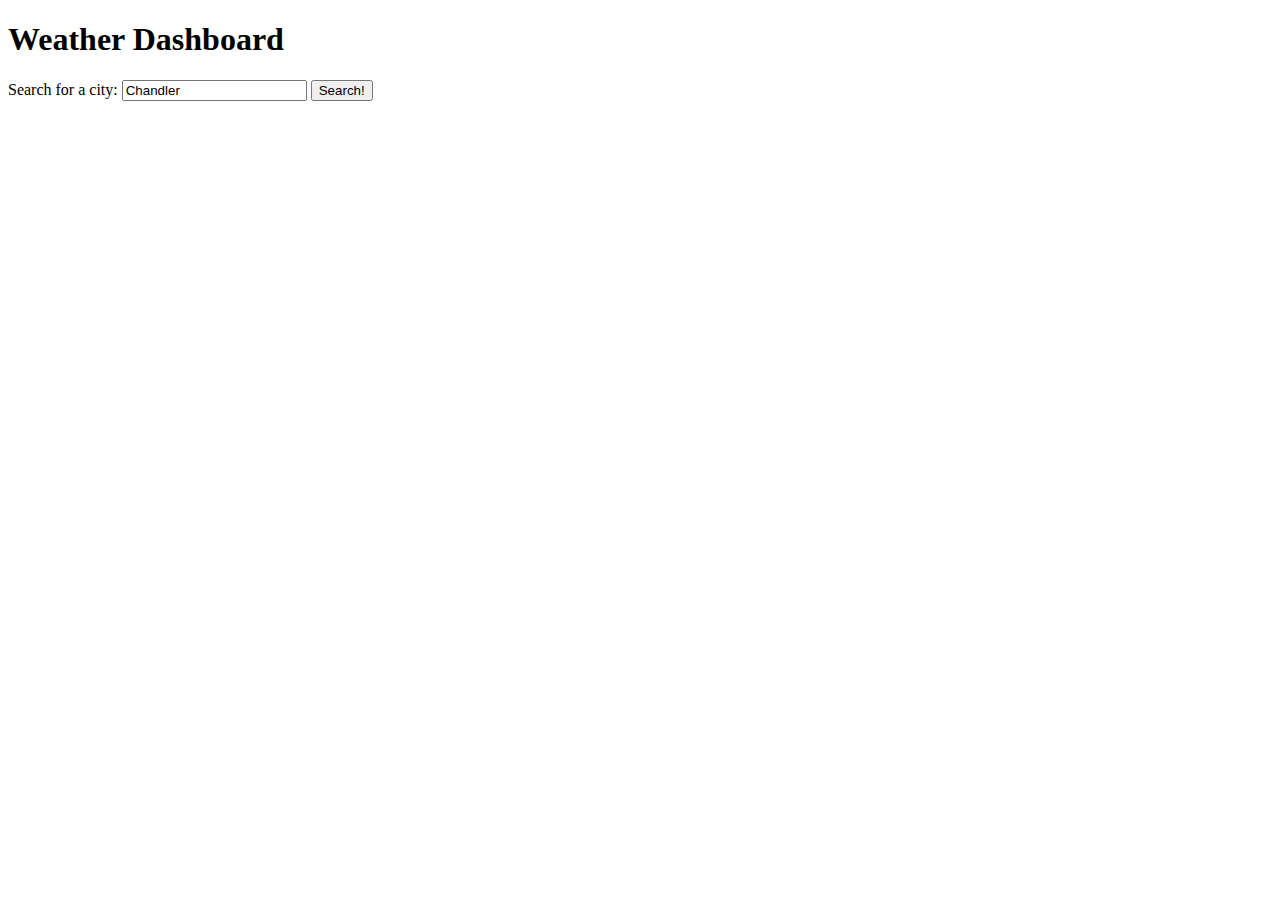
==== index.html @ 75dc0fc8 "adding initial files" ====
<!DOCTYPE html>
<html lang="en">

<head>
    <meta charset="UTF-8" />
    <meta name="viewport" content="width=device-width, initial-scale=1.0" />
    <title>Weather Challenge</title>
    <script src="https://code.jquery.com/jquery-3.5.0.js"></script>
    <link rel="stylesheet" type="text/css" href="./assets/css/style.css">
</head>

<body>
    <header>
        <h1>Weather Dashboard</h1>
    </header>
    <Main>
        <label for="searchCity">Search for a city:</label>
        <input type="text" id="searchCity" value="Chandler" />
        <button id="myBtn">Search!</button>
        <div id="cityName"></div>
        <div id="date1"></div>
        <div id="humidity1"></div>
        <div id="temp1"></div>
        <div id="wind1"></div>

        <div id="date2"></div>
        <div id="humidity2"></div>
        <div id="temp2"></div>
        <div id="wind2"></div>

        <div id="date3"></div>
        <div id="humidity3"></div>
        <div id="temp3"></div>
        <div id="wind3"></div>

        <div id="date4"></div>
        <div id="humidity4"></div>
        <div id="temp4"></div>
        <div id="wind4"></div>

        <div id="date5"></div>
        <div id="humidity5"></div>
        <div id="temp5"></div>
        <div id="wind5"></div>
    </Main>
    <script src="assets/js/script.js"></script>
</body>

</html>
---- assets/css/style.css ----
.style {
  border: 5px outset red;
  background-color: lightblue;
  text-align: center;
}
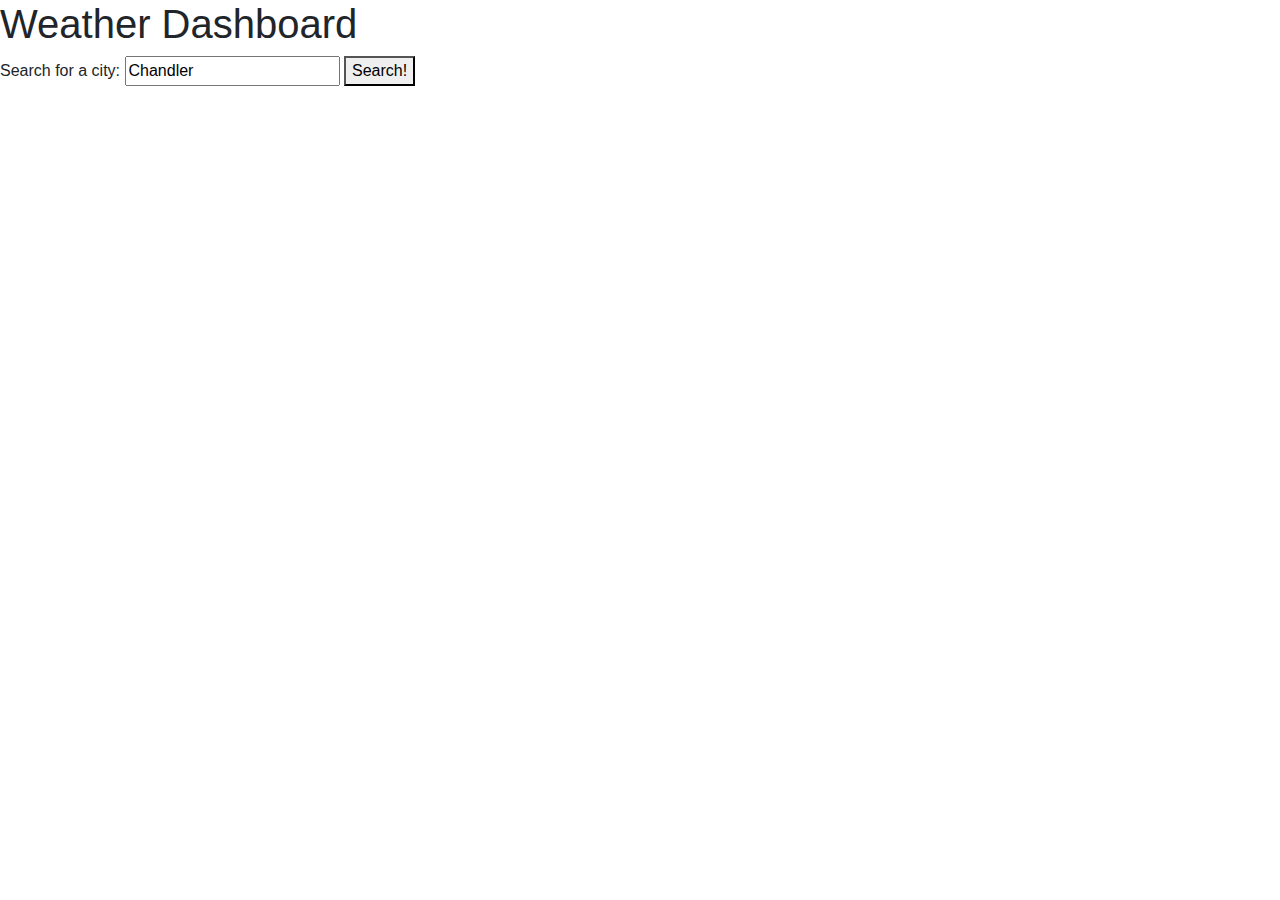
==== commit 6c3d6e5c: "uploading changes to all files" ====
--- a/index.html
+++ b/index.html
@@ -5,7 +5,7 @@
     <meta charset="UTF-8" />
     <meta name="viewport" content="width=device-width, initial-scale=1.0" />
     <title>Weather Challenge</title>
-    <script src="https://code.jquery.com/jquery-3.5.0.js"></script>
+    <link rel="stylesheet" href="https://maxcdn.bootstrapcdn.com/bootstrap/4.0.0/css/bootstrap.min.css" />
     <link rel="stylesheet" type="text/css" href="./assets/css/style.css">
 </head>
 
@@ -18,31 +18,13 @@
         <input type="text" id="searchCity" value="Chandler" />
         <button id="myBtn">Search!</button>
         <div id="cityName"></div>
-        <div id="date1"></div>
-        <div id="humidity1"></div>
-        <div id="temp1"></div>
-        <div id="wind1"></div>
-
-        <div id="date2"></div>
-        <div id="humidity2"></div>
-        <div id="temp2"></div>
-        <div id="wind2"></div>
-
-        <div id="date3"></div>
-        <div id="humidity3"></div>
-        <div id="temp3"></div>
-        <div id="wind3"></div>
-
-        <div id="date4"></div>
-        <div id="humidity4"></div>
-        <div id="temp4"></div>
-        <div id="wind4"></div>
-
-        <div id="date5"></div>
-        <div id="humidity5"></div>
-        <div id="temp5"></div>
-        <div id="wind5"></div>
+        <div id="foreCast1"></div>
+        <div id="foreCast2"></div>
+        <div id="foreCast3"></div>
+        <div id="foreCast4"></div>
+        <div id="foreCast5"></div>
     </Main>
+    <script src="https://code.jquery.com/jquery-3.5.0.js"></script>
     <script src="assets/js/script.js"></script>
 </body>
 
--- a/assets/css/style.css
+++ b/assets/css/style.css
@@ -2,4 +2,6 @@
   border: 5px outset red;
   background-color: lightblue;
   text-align: center;
+  height: auto;
+  width: auto;
 }
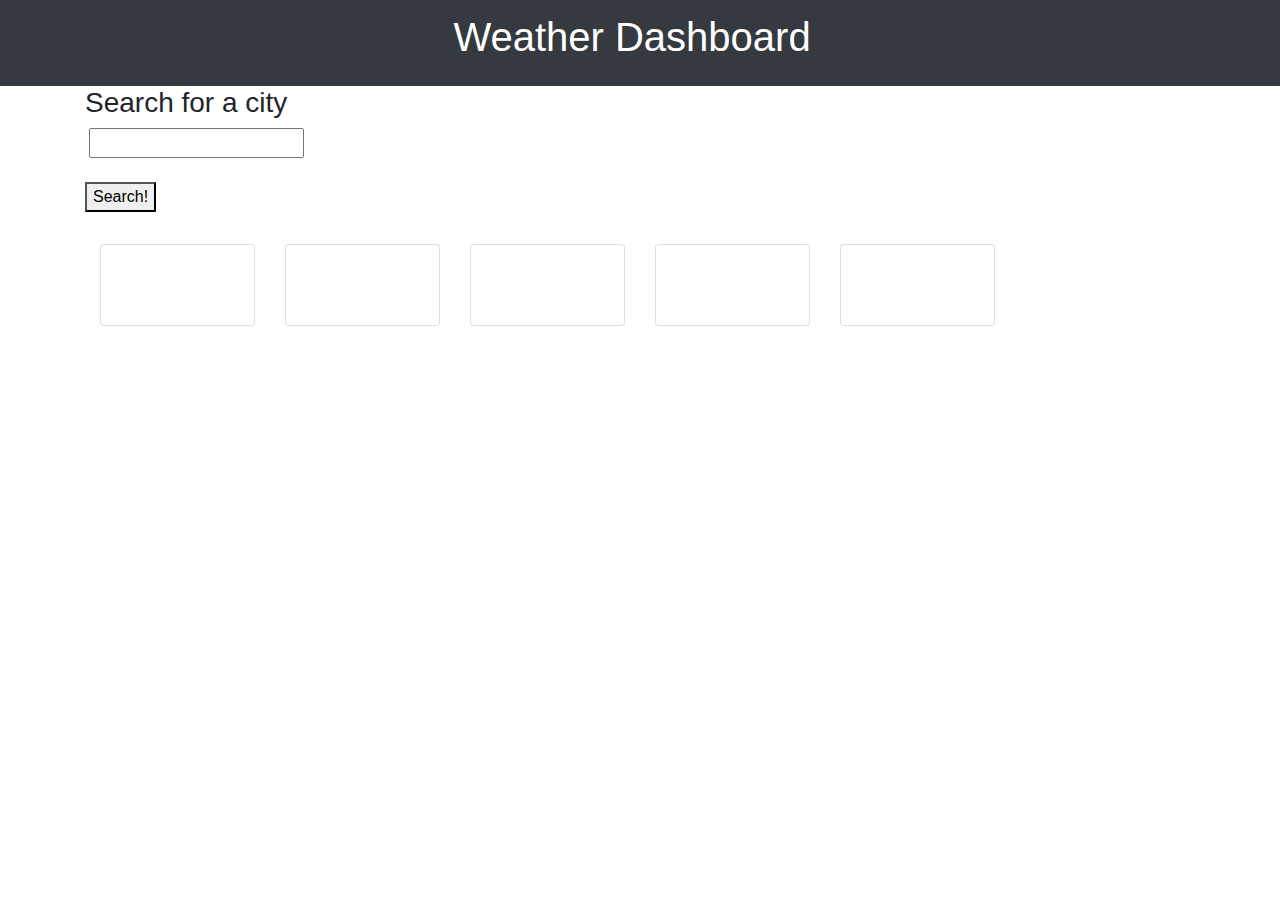
==== commit 42ae066b: "uploading changes" ====
--- a/index.html
+++ b/index.html
@@ -1,31 +1,103 @@
 <!DOCTYPE html>
-<html lang="en">
+<html lang="en-us">
 
 <head>
     <meta charset="UTF-8" />
-    <meta name="viewport" content="width=device-width, initial-scale=1.0" />
-    <title>Weather Challenge</title>
+    <meta name="viewport" content="width=device-width, initial-scale=1" />
+
+    <title>Weather Dashboard</title>
+
+    <!-- Import Bootstrap CDN -->
     <link rel="stylesheet" href="https://maxcdn.bootstrapcdn.com/bootstrap/4.0.0/css/bootstrap.min.css" />
-    <link rel="stylesheet" type="text/css" href="./assets/css/style.css">
 </head>
 
 <body>
-    <header>
-        <h1>Weather Dashboard</h1>
+    <!-- Add a responsive Navbar -->
+    <header class="navbar navbar-expand-lg navbar-dark bg-dark justify-content-center">
+        <span class="navbar-brand mb-1 ">
+            <h1>Weather Dashboard</h1>
+        </span>
+        <button class="navbar-toggler" type="button" data-toggle="collapse" data-target="#navbarSupportedContent"
+            aria-controls="navbarSupportedContent" aria-expanded="false" aria-label="Toggle navigation">
+            <span class="navbar-toggler-icon"></span>
+        </button>
     </header>
-    <Main>
-        <label for="searchCity">Search for a city:</label>
-        <input type="text" id="searchCity" value="Chandler" />
-        <button id="myBtn">Search!</button>
-        <div id="cityName"></div>
-        <div id="foreCast1"></div>
-        <div id="foreCast2"></div>
-        <div id="foreCast3"></div>
-        <div id="foreCast4"></div>
-        <div id="foreCast5"></div>
-    </Main>
+    <!-- End Nav -->
+    <main class="container">
+        <!-- City search and history-->
+        <div class="row">
+            <div class="col-md-8">
+                <div class="row">
+                    <div class="col-md-4">
+                        <h3>Search for a city</h3>
+                        <label for="searchCity"></label>
+                        <input type="text" id="searchCity" /><br />
+                        <br /><button id="myBtn">Search!</button><br />
+                        <br /><div id="prevSearch"></div>
+                    </div>
+                    <div class="col-md-8">
+                        <!-- Current forecast -->
+                        <p id="currentIcon"><img src=""></p>
+                        <p id="#currentWeather"></p>
+                    </div>
+                </div>
+            </div>
+        </div>
+
+        <!-- 5-day forecast-->
+        <div class="container">
+            <div class="row">
+                <!-- Forecast 1 -->
+                <div class="col-sm-2">
+                    <div class="card mt-2">
+                        <div class="card-body">
+                            <p id="weatherIcon1"><img src=""></p>
+                            <p id="#foreCast1" class="card-text"></p>
+                        </div>
+                    </div>
+                </div>
+                <!-- Forecast 2 -->
+                <div class="col-sm-2">
+                    <div class="card mt-2">
+                        <div class="card-body">
+                            <p id="weatherIcon2"><img src=""></p>
+                            <p id="#foreCast2" class="card-text"></p>
+                        </div>
+                    </div>
+                </div>
+                <!-- Forecast 3 -->
+                <div class="col-sm-2">
+                    <div class="card mt-2">
+                        <div class="card-body">
+                            <p id="weatherIcon3"><img src=""></p>
+                            <p id="#foreCast3" class="card-text"></p>
+                        </div>
+                    </div>
+                </div>
+                <!-- Forecast 4 -->
+                <div class="col-sm-2">
+                    <div class="card mt-2">
+                        <div class="card-body">
+                            <p id="weatherIcon4"><img src=""></p>
+                            <p id="#foreCast4" class="card-text"></p>
+                        </div>
+                    </div>
+                </div>
+                <!-- Forecast 5 -->
+                <div class="col-sm-2">
+                    <div class="card mt-2">
+                        <div class="card-body">
+                            <p id="weatherIcon5"><img src=""></p>
+                            <p id="#foreCast5" class="card-text"></p>
+                        </div>
+                    </div>
+                </div>
+            </div>
+    </main>
     <script src="https://code.jquery.com/jquery-3.5.0.js"></script>
     <script src="assets/js/script.js"></script>
+
+    <footer></footer>
 </body>
 
 </html>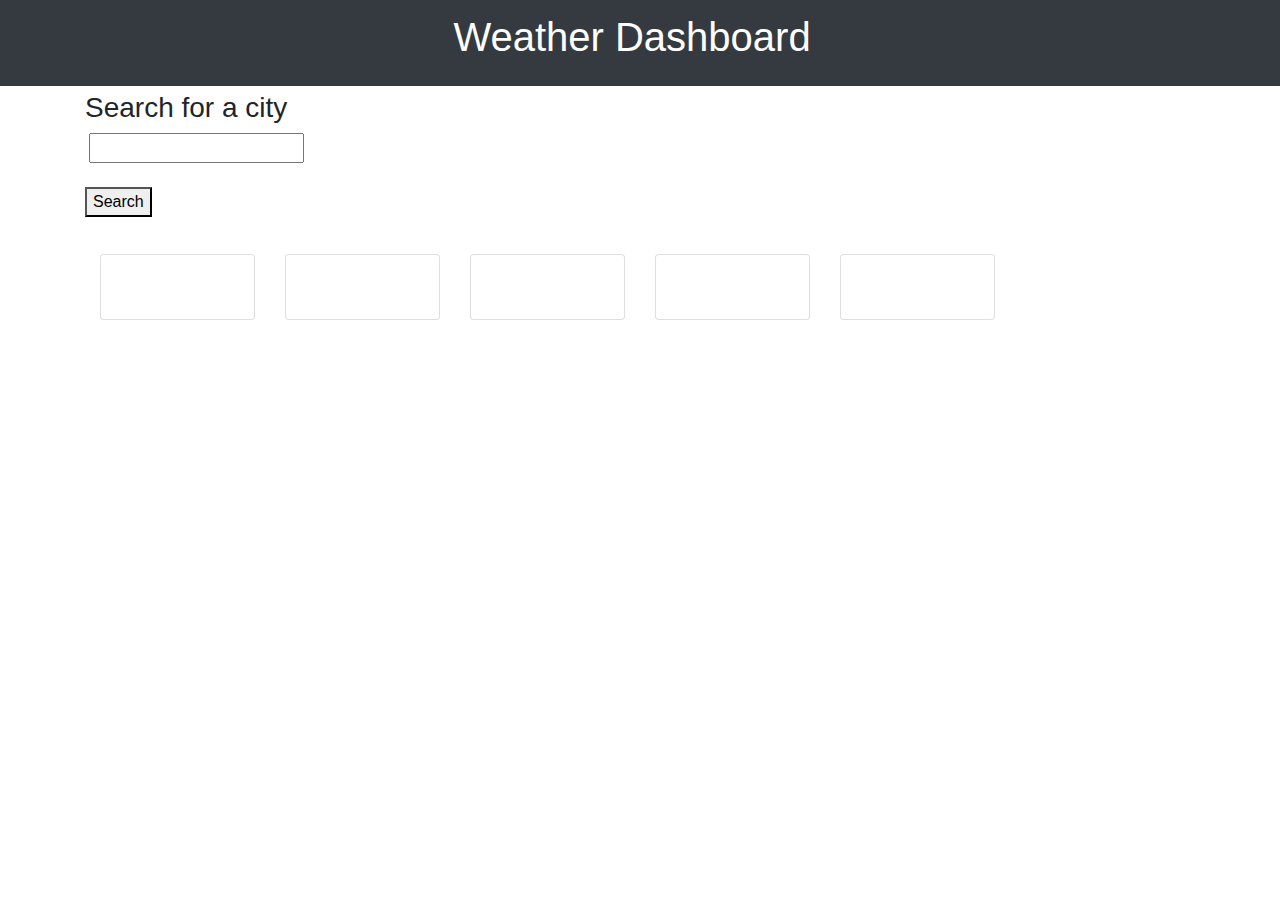
==== commit e430c3b8: "uploading changes" ====
--- a/index.html
+++ b/index.html
@@ -6,7 +6,7 @@
     <meta name="viewport" content="width=device-width, initial-scale=1" />
 
     <title>Weather Dashboard</title>
-
+    <link rel="stylesheet" href="./assets/css/style.css" />
     <!-- Import Bootstrap CDN -->
     <link rel="stylesheet" href="https://maxcdn.bootstrapcdn.com/bootstrap/4.0.0/css/bootstrap.min.css" />
 </head>
@@ -17,78 +17,79 @@
         <span class="navbar-brand mb-1 ">
             <h1>Weather Dashboard</h1>
         </span>
-        <button class="navbar-toggler" type="button" data-toggle="collapse" data-target="#navbarSupportedContent"
+        <button class="navbar-toggler" type="button" data-toggle="collapse" data-target="navbarSupportedContent"
             aria-controls="navbarSupportedContent" aria-expanded="false" aria-label="Toggle navigation">
             <span class="navbar-toggler-icon"></span>
         </button>
     </header>
     <!-- End Nav -->
-    <main class="container">
+    <main class="container padding">
         <!-- City search and history-->
         <div class="row">
             <div class="col-md-8">
-                <div class="row">
+                <div class="row ">
                     <div class="col-md-4">
                         <h3>Search for a city</h3>
                         <label for="searchCity"></label>
                         <input type="text" id="searchCity" /><br />
-                        <br /><button id="myBtn">Search!</button><br />
+                        <br /><button id="myBtn">Search</button><br />
                         <br /><div id="prevSearch"></div>
                     </div>
                     <div class="col-md-8">
                         <!-- Current forecast -->
-                        <p id="currentIcon"><img src=""></p>
-                        <p id="#currentWeather"></p>
+                        <img id="currentIcon" src="">
+                        <p id="currentWeather"></p>
+                        <p id="uvCondition" class="conditionStyle"></p>
                     </div>
                 </div>
             </div>
         </div>
 
         <!-- 5-day forecast-->
-        <div class="container">
+        <div class="container padding">
             <div class="row">
                 <!-- Forecast 1 -->
-                <div class="col-sm-2">
+                <div id="conditionStyle1" class="col-sm-2">
                     <div class="card mt-2">
                         <div class="card-body">
-                            <p id="weatherIcon1"><img src=""></p>
-                            <p id="#foreCast1" class="card-text"></p>
+                            <img id="weatherIcon1" src="">
+                            <p id="foreCast1" class="card-text"></p>
                         </div>
                     </div>
                 </div>
                 <!-- Forecast 2 -->
-                <div class="col-sm-2">
+                <div id="conditionStyle2" class="col-sm-2">
                     <div class="card mt-2">
                         <div class="card-body">
-                            <p id="weatherIcon2"><img src=""></p>
-                            <p id="#foreCast2" class="card-text"></p>
+                            <img id="weatherIcon2" src="">
+                            <p id="foreCast2" class="card-text"></p>
                         </div>
                     </div>
                 </div>
                 <!-- Forecast 3 -->
-                <div class="col-sm-2">
+                <div id="conditionStyle3" class="col-sm-2">
                     <div class="card mt-2">
                         <div class="card-body">
-                            <p id="weatherIcon3"><img src=""></p>
-                            <p id="#foreCast3" class="card-text"></p>
+                            <img id="weatherIcon3" src="">
+                            <p id="foreCast3" class="card-text"></p>
                         </div>
                     </div>
                 </div>
                 <!-- Forecast 4 -->
-                <div class="col-sm-2">
+                <div id="conditionStyle4" class="col-sm-2">
                     <div class="card mt-2">
                         <div class="card-body">
-                            <p id="weatherIcon4"><img src=""></p>
-                            <p id="#foreCast4" class="card-text"></p>
+                            <img id="weatherIcon4" src="">
+                            <p id="foreCast4" class="card-text"></p>
                         </div>
                     </div>
                 </div>
                 <!-- Forecast 5 -->
-                <div class="col-sm-2">
+                <div id="conditionStyle5" class="col-sm-2">
                     <div class="card mt-2">
                         <div class="card-body">
-                            <p id="weatherIcon5"><img src=""></p>
-                            <p id="#foreCast5" class="card-text"></p>
+                            <img id="weatherIcon5" src="">
+                            <p id="foreCast5" class="card-text"></p>
                         </div>
                     </div>
                 </div>
--- a/assets/css/style.css
+++ b/assets/css/style.css
@@ -0,0 +1,15 @@
+.padding {
+  padding: 5px 5px 5px 5px;
+}
+
+.favorable {
+  background-color: #228B22;
+}
+
+.moderate {
+  background-color: #FFFF00;
+}
+
+.severe {
+  background-color: #ca4327;
+}
